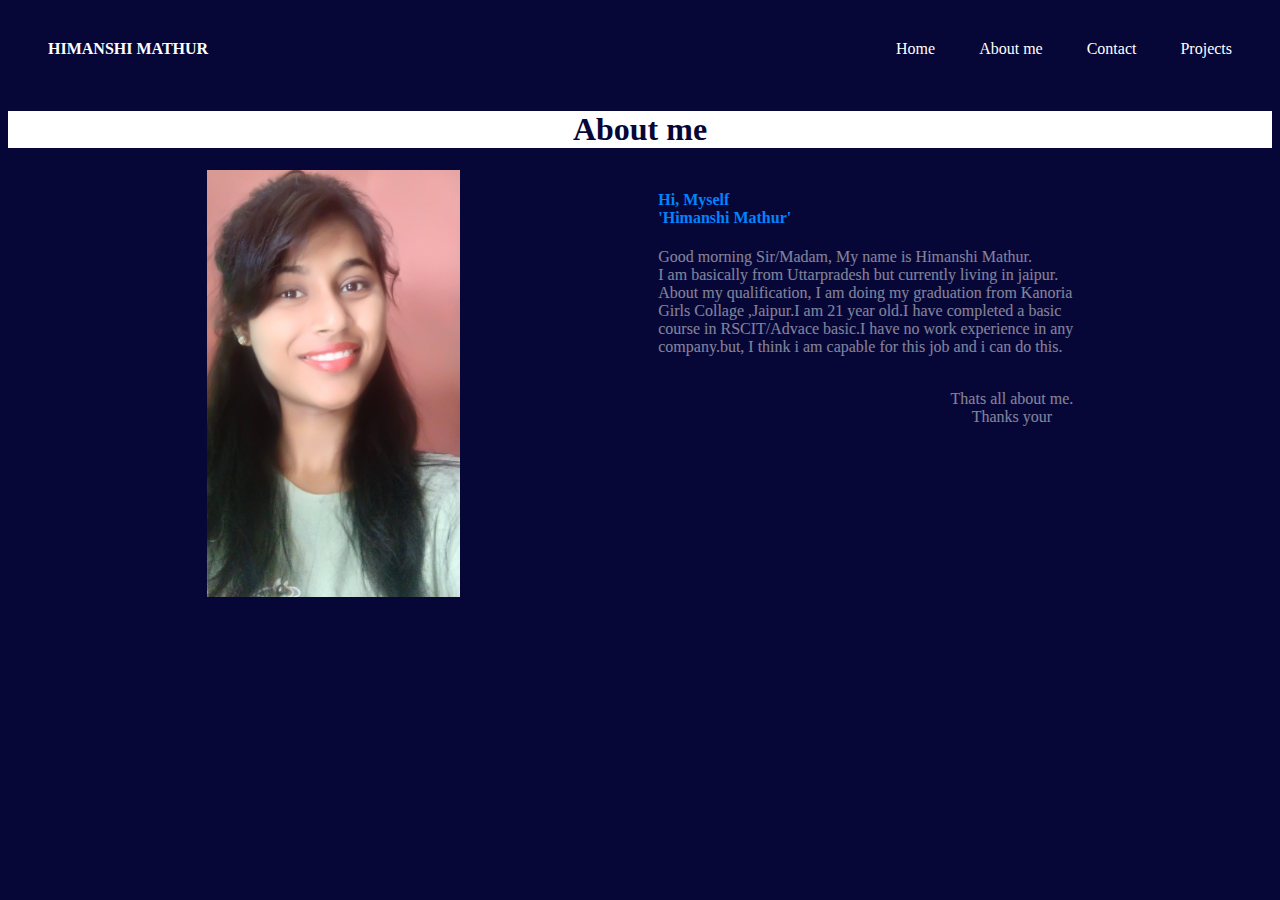
==== About us.html @ b73cb211 "oiefhuesibf" ====
<!DOCTYPE html>
<html lang="en">
<head>
    <meta charset="UTF-8">
    <meta name="viewport" content="width=device-width, initial-scale=1.0">
    <link rel="stylesheet" href="css.css">
    <title>Portfolio of Himanshi Mathur</title>
</head>
<body>
    <header>
        <a ><b>HIMANSHI MATHUR</b></a>
     <div id="t">
    </head>
         <a href="index.html#">Home</a>
         <a href="About%20us.html">About me</a>
         <a href="Contect.html">Contact</a>
         <a href="Projeect.html">Projects</a>
     </div></header> 
         <center>
        <h1>About me</h1></center>
        <div id="a">
            <img src="my photo.jpg" width="20%">
            <div>
            <h4>Hi, Myself <br>'Himanshi Mathur'</h4>
            <p>Good morning Sir/Madam, My name is Himanshi Mathur.<br>I am basically from Uttarpradesh but currently living in jaipur.<br>About my qualification, I am doing my graduation from Kanoria <br>Girls Collage ,Jaipur.I am 21 year old.I have completed a basic<br> course in RSCIT/Advace basic.I have no work experience in any <br>company.but, I think i am capable for this job and i can do this.<center><abbr><br>Thats all about me.<br>Thanks your </abbr></center></p>
            </div>

        </div>
</body>
</html>
---- css.css ----
#vv
    {
        margin-left: 70px;
    }
    #vv h2
    {
        color: white;
        margin: 15px;
    }
    body
    {
        background-color: rgb(7, 7, 55);
    }
    #vv input
    {
        width: 500px;
        height: 40px;
        margin: 15px;
        opacity: 30%;
    }

    #vv button
    {
        margin-left:26.5%;
        width: 170px;
        height: 40px;
        border: none;
        color:rgb(7, 7, 55);
        background-color: white;
        font-weight: bolder;
    }
    h5
    {
        margin: 20px;
    }

    #ss
    {
    display: flex;
    justify-content: space-between;

    }
    #tt
    {
    display: flex;
    justify-content: space-between;
    }
    .boxes
    {
    width: 220px;
    height: 220px;
    background-color: rgb(1, 1, 69);
    color: white;
    margin: 30px;
    }
    #c
    {
        margin: 50px;
    }
    #c h2
    {
    color: white;
    margin-left: 30px; 
    }
    #c hr
    {
        width: 48px;
        height: 3px;
        float: left;
        background-color:white;
        margin-top: -10px;
        margin-left: 30px; 
        color: rgb(7, 7, 55);
    }
    #bb
    {
    background-image: url("web.jpeg");
    height: 100%;
    }
    #ww
    {
        padding-top: 10%;
        font-size: 30px;
        margin: 50px;
        color: white;
    }
    header, a{
        padding-top: 20px;
    margin: 20px;
        text-decoration: none;
        color: white;

    }
    header
    {
    background-color: rgb(7, 7, 55);
        height: 50px;
    }
    #d
    {
    background-color: rgb(7, 7, 55);
    height: 200px;
    margin: 20px;
    }
    #e
    {
        width: 150px;
        height: 40px;
        border: none;
        background-color: white;
        color: rgb(7, 7, 55);
        font-weight: bolder;
    }
    #t
    {
    float: right;
    }
    #t a
    {
    margin: 20px;
    text-decoration: none;
    color: white;
    }
    #a
    {
        display: flex;
        justify-content: space-evenly;
        color: white;
        
    }
    #a h4
    {
        color: rgb(0, 132, 255);
    }
    center h1
    {
        background-color: white;
        color: rgb(7, 7, 55);;
    }
    center abbr
    {
        float: right;
        opacity: 50%;
    }
    center h2
    {
        display: inline-flex;
    }
    table
    {
        font-size: 30px;
        font-weight: bolder;
        color: white;
        margin: 50px;
    }
    td
    {
        padding: 20px;
        opacity: 50%;
    }
    #nn center
   {
    opacity: 50%;
    margin: 10%;
   }
   #a p
   {
    opacity: 50%;
   }
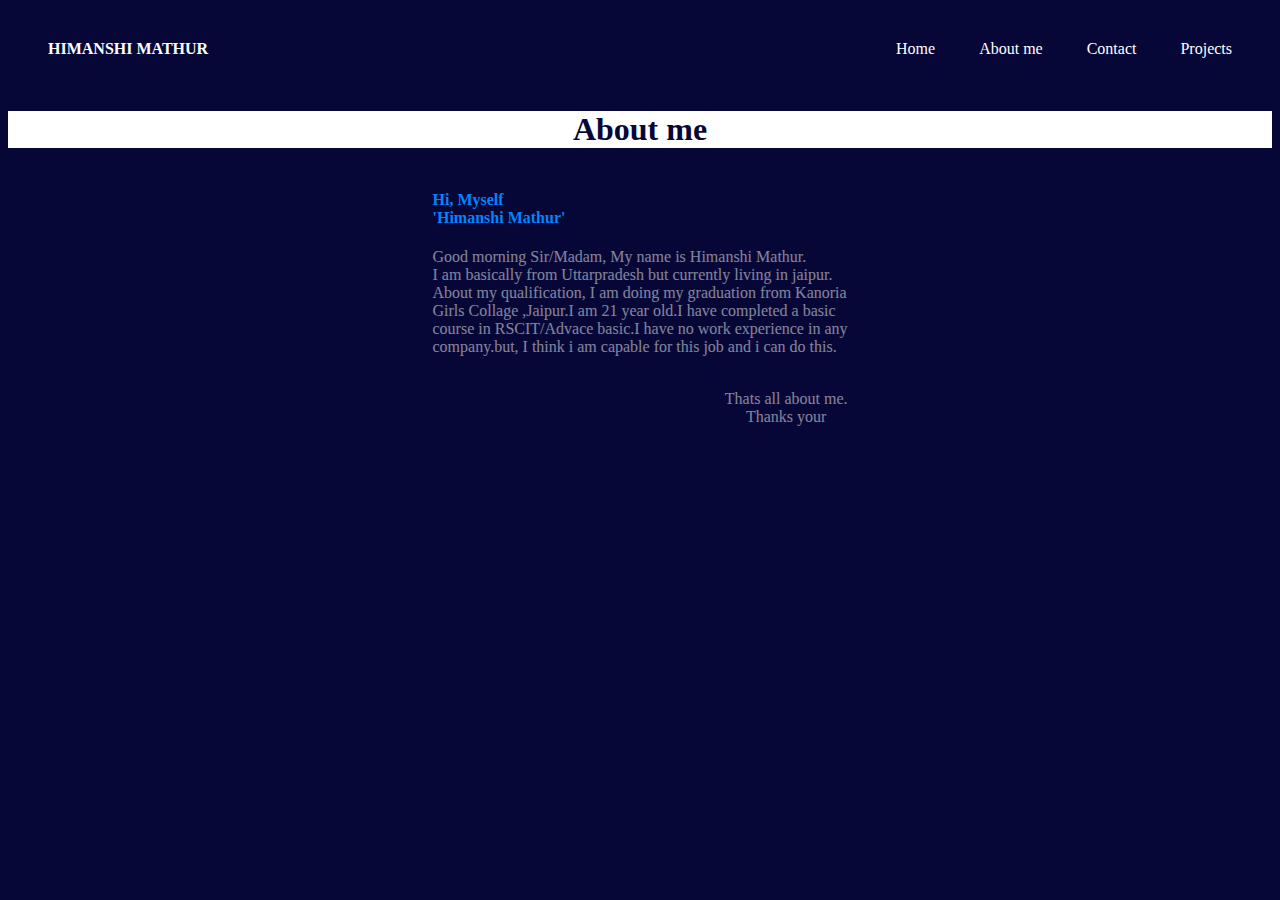
==== commit ccfb74cb: "Update About us.html" ====
--- a/About us.html
+++ b/About us.html
@@ -19,7 +19,7 @@
          <center>
         <h1>About me</h1></center>
         <div id="a">
-            <img src="my photo.jpg" width="20%">
+          
             <div>
             <h4>Hi, Myself <br>'Himanshi Mathur'</h4>
             <p>Good morning Sir/Madam, My name is Himanshi Mathur.<br>I am basically from Uttarpradesh but currently living in jaipur.<br>About my qualification, I am doing my graduation from Kanoria <br>Girls Collage ,Jaipur.I am 21 year old.I have completed a basic<br> course in RSCIT/Advace basic.I have no work experience in any <br>company.but, I think i am capable for this job and i can do this.<center><abbr><br>Thats all about me.<br>Thanks your </abbr></center></p>
@@ -27,4 +27,4 @@
 
         </div>
 </body>
-</html>+</html>
